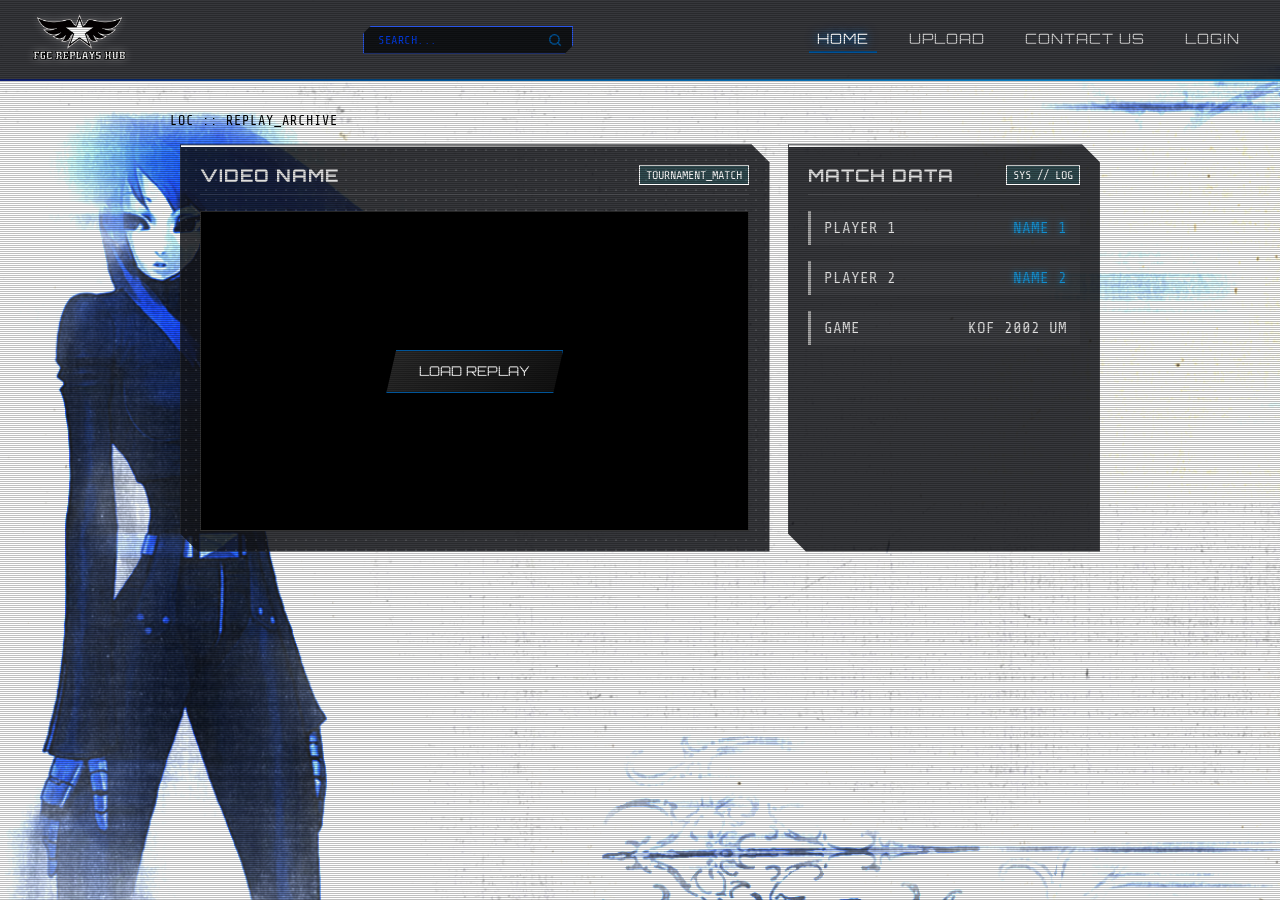
==== index.html @ 37dfce25 "Add fighting game replay website Co-authored-by: Copilot <223556219+Copilot@users.noreply.github.com" ====
<!DOCTYPE html>
<html lang="en">
<head>
    <meta charset="UTF-8">
    <meta name="viewport" content="width=device-width, initial-scale=1.0">
    <title>Replays HUB</title>
    <link rel="icon" href="icon.png" type="image/png">
    
    <link rel="preconnect" href="https://fonts.googleapis.com">
    <link rel="preconnect" href="https://fonts.gstatic.com" crossorigin>
    <link href="https://fonts.googleapis.com/css2?family=Orbitron:wght@600;800&family=Rajdhani:wght@600;700&family=Share+Tech+Mono&display=swap" rel="stylesheet">
    
    <link rel="stylesheet" href="styles.css">
</head>
<body>
    <div class="scanlines"></div>

    <nav class="navbar chrome-border-bottom">
        <div class="logo">
            <img src="logo.png" alt="FGC Replays Hub Logo">
        </div>
        
        <form class="search-container" action="#" method="GET">
            <input type="text" class="search-input" placeholder="SEARCH..." aria-label="Search">
            <button type="submit" class="search-btn" aria-label="Submit Search">
                <svg width="14" height="14" viewBox="0 0 24 24" fill="none" stroke="currentColor" stroke-width="2.5" stroke-linecap="square" stroke-linejoin="miter">
                    <circle cx="11" cy="11" r="8"></circle>
                    <line x1="21" y1="21" x2="16.65" y2="16.65"></line>
                </svg>
            </button>
        </form>

        <ul class="nav-links">
            <li><a href="index.html" class="active">Home</a></li>
            <li><a href="upload.html">Upload</a></li>
            <li><a href="contact.html">Contact Us</a></li>
            <li><a href="login.html">Login</a></li>
        </ul>

        <div class="hamburger">
            <span></span>
            <span></span>
            <span></span>
        </div>
    </nav>

    <!-- Main Content Area -->
    <main class="main-container">
        <div class="hud-top-bar">
            <span class="hud-code">LOC :: REPLAY_ARCHIVE</span>
        </div>

        <section class="grid-layout">
            <div class="metal-card halftone-bg">
                <div class="card-header">
                    <h2>VIDEO NAME</h2>
                    <span class="hud-tag">TOURNAMENT_MATCH</span>
                </div>
                <div class="video-preview">
                    <div class="play-btn-wrapper">
                        <button class="cyber-btn">LOAD REPLAY</button>
                    </div>
                </div>
            </div>

            <div class="metal-card chrome-accent">
                <div class="card-header">
                    <h2>MATCH DATA</h2>
                    <span class="hud-tag">SYS // LOG</span>
                </div>
                <div class="stats-list">
                    <div class="stat-item">
                        <span class="stat-label">PLAYER 1</span>
                        <span class="stat-val blue-glow">NAME 1</span>
                    </div>
                    <div class="stat-item">
                        <span class="stat-label">PLAYER 2</span>
                        <span class="stat-val blue-glow">NAME 2</span>
                    </div>
                    <div class="stat-item">
                        <span class="stat-label">GAME</span>
                        <span class="stat-val">KOF 2002 UM</span>
                    </div>
                </div>
            </div>
        </section>
    </main>
</body>
</html>
---- styles.css ----
:root {
  --bg-dark: #121316;
  --accent-dark-blue: #005498;
  --accent-blue: #1690d1;
  --accent-silver: #a8a8a8;
  --font-display: 'Orbitron', sans-serif;
  --font-sub: 'Rajdhani', sans-serif;
  --font-mono: 'Share Tech Mono', monospace;
}

* {
  box-sizing: border-box;
}



body {
  margin: 0;
  min-height: 100vh;
  font-family: var(--font-sub);
  color: #e0e0e0;
  background-color: var(--bg-dark);
  background-image: url("kulabluewhitewide.png");
  background-size: 220vh 115vh;
  background-repeat: no-repeat;
  overflow-x: hidden;
  position: relative;
}

.scanlines {
  position: fixed;
  top: 0;
  left: 0;
  width: 100vw;
  height: 100vh;
  background: repeating-linear-gradient(
    0deg,
    rgba(0, 0, 0, 0.25),
    rgba(0, 0, 0, 0.25) 1px,
    transparent 1px,
    transparent 2px
  );
  pointer-events: none;
  z-index: 99;
}

.navbar {
  display: flex;
  justify-content: space-between;
  align-items: center;
  background: rgba(20, 22, 26, 0.85);
  backdrop-filter: blur(10px);
  padding: 0.6em 2em;
  position: relative;
  z-index: 10;
}

.chrome-border-bottom {
  border-bottom: 2px solid;
  border-image: linear-gradient(
    90deg,
    #101f76 0%,
    var(--accent-dark-blue) 30%,
    var(--accent-blue) 100%
  ) 1;
}

.logo img {
  height: 60px;
  width: auto;
  display: block;
  filter: drop-shadow(0 0 4px rgba(255, 255, 255, 0.3));
}

.search-container {
  display: flex;
  align-items: center;
  background: rgba(10, 12, 16, 0.85);
  border: 1px solid rgba(45, 94, 255, 0.9);
  padding: 2px 6px 2px 10px;

  clip-path: polygon(
    8px 0, 100% 0, 
    100% calc(100% - 8px), 
    calc(100% - 8px) 100%, 0 100%, 0 8px
  );
  transition: all 0.3s ease;
  margin: 0 1rem;
}

.search-container:focus-within {
  border-color: var(--accent-dark-blue);
  box-shadow: 0 0 12px rgba(24, 89, 255, 0.564);
  background: rgba(15, 18, 24, 0.95);
}

.search-input {
  background: transparent;
  border: none;
  outline: none;
  color: #ffffff;
  font-family: var(--font-mono);
  font-size: 0.8rem;
  letter-spacing: 0.5px;
  width: 170px;
  padding: 4px;
}

.search-input::placeholder {
  color: rgba(0, 64, 255, 0.9);
  font-size: 0.75rem;
}

.search-btn {
  background: transparent;
  border: none;
  color: var(--accent-dark-blue);
  cursor: pointer;
  padding: 4px;
  display: flex;
  align-items: center;
  justify-content: center;
  transition: all 0.2s ease;
}

.search-btn:hover {
  color: #ffffff;
  filter: drop-shadow(0 0 6px var(--accent-dark-blue));
  transform: scale(1.1);
}

.nav-links {
  list-style: none;
  display: flex;
  gap: 1.5em;
  margin: 0;
  padding: 0;
}

.nav-links a {
  text-decoration: none;
  color: #d1d1d1;
  font-family: var(--font-display);
  font-size: 0.9em;
  letter-spacing: 1px;
  text-transform: uppercase;
  transition: all 0.3s ease;
  padding: 4px 8px;
}

.nav-links a:hover,
.nav-links a.active {
  color: #fff;
  text-shadow: 0 0 8px var(--accent-dark-blue), 0 0 12px var(--accent-dark-blue);
  border-bottom: 2px solid var(--accent-dark-blue);
}

.hamburger {
  display: none;
  flex-direction: column;
  gap: 5px;
  cursor: pointer;
}

.hamburger span {
  width: 25px;
  height: 3px;
  background-color: white;
}

.main-container {
  max-width: 980px;
  margin: 2rem auto;
  padding: 0 1.25rem;
  position: relative;
  z-index: 2;
}

.hud-top-bar {
  display: flex;
  justify-content: space-between;
  font-family: var(--font-mono);
  font-size: 0.85rem;
  color: var(--accent-dark-blue);
  margin-bottom: 1rem;
  letter-spacing: 1px;
}

.hud-code{
  color: black;
}

.hud-tag {
  font-family: var(--font-mono);
  font-size: 0.75rem;
  background: rgba(0, 240, 255, 0.1);
  color: white;
  padding: 2px 6px;
  border: 1px solid white;
}

.grid-layout {
  display: grid;
  grid-template-columns: minmax(0, 1.7fr) minmax(220px, 0.9fr);
  gap: 1.15rem;
  max-width: 920px;
  margin: 0 auto;
}

.metal-card {
  background: rgba(20, 22, 26, 0.85);
  backdrop-filter: none;
  clip-path: polygon(
    0 0, 
    calc(100% - 18px) 0, 100% 18px, 
    100% 100%, 
    18px 100%, 0 calc(100% - 18px)
  );
  position: relative;
  border: 1px solid rgba(255, 255, 255, 0.08);
  padding: 1.2rem;
  box-shadow: none;
}

.metal-card::before {
  content: "";
  position: absolute;
  top: 0;
  left: 0;
  right: 0;
  height: 2px;
  background: linear-gradient(90deg, #fff, var(--accent-silver), transparent);
}

.halftone-bg {
  background-image: radial-gradient(rgba(255, 255, 255, 0.1) 15%, transparent 16%);
  background-size: 10px 10px;
}

.card-header {
  display: flex;
  justify-content: space-between;
  align-items: center;
  border-bottom: 1px solid rgba(255, 255, 255, 0.1);
  padding-bottom: 0.5rem;
  margin-bottom: 1rem;
}

.card-header h2 {
  font-family: var(--font-display);
  font-size: 1.1rem;
  margin: 0;
  letter-spacing: 1px;
}

.video-preview {
  width: 100%;
  height: 320px;
  background: #000;
  border: 1px solid rgba(255, 255, 255, 0.2);
  display: flex;
  justify-content: center;
  align-items: center;
  position: relative;
}

.cyber-btn {
  background: linear-gradient(135deg, #2b2b2b 0%, #111 100%);
  color: #fff;
  font-family: var(--font-display);
  border: 1px solid var(--accent-dark-blue);
  padding: 0.8rem 2rem;
  cursor: pointer;
  clip-path: polygon(10px 0, 100% 0, calc(100% - 10px) 100%, 0 100%);
  transition: all 0.3s ease;
}

.cyber-btn:hover {
  background: var(--accent-dark-blue);
  color: #000;
  box-shadow: 0 0 15px var(--accent-dark-blue);
}

.stats-list {
  display: flex;
  flex-direction: column;
  gap: 1rem;
  font-family: var(--font-mono);
}

.stat-item {
  display: flex;
  justify-content: space-between;
  background: rgba(255, 255, 255, 0.03);
  padding: 0.5rem 0.8rem;
  border-left: 3px solid var(--accent-silver);
}

.dark-blue-glow {
  color: var(--accent-dark-blue);
  text-shadow: 0 0 6px var(--accent-dark-blue);
}

.blue-glow {
  color: var(--accent-blue);
  text-shadow: 0 0 6px var(--accent-blue);
}

.dark-blue-text {
  color: var(--accent-dark-blue);
}

.form-card {
  max-width: 720px;
  margin: 0 auto;
}

.login-card {
  max-width: 440px;
  margin: 0 auto;
}

.cyber-form {
  display: flex;
  flex-direction: column;
  gap: 1.2rem;
}

.form-grid {
  display: grid;
  grid-template-columns: 1fr 1fr;
  gap: 1rem;
}

.form-group {
  display: flex;
  flex-direction: column;
  gap: 0.4rem;
}

.form-group.full-width {
  grid-column: 1 / -1;
}

.form-group label {
  font-family: var(--font-display);
  font-size: 0.8rem;
  color: var(--accent-silver);
  letter-spacing: 1px;
}

.cyber-input,
.cyber-textarea {
  background: rgba(10, 12, 16, 0.85);
  border: 1px solid rgba(45, 94, 255, 0.6);
  color: #ffffff;
  font-family: var(--font-mono);
  font-size: 0.9rem;
  padding: 0.6rem 0.8rem;
  outline: none;
  clip-path: polygon(
    8px 0, 100% 0, 
    100% calc(100% - 8px), 
    calc(100% - 8px) 100%, 0 100%, 0 8px
  );
  transition: all 0.3s ease;
}

.cyber-input:focus,
.cyber-textarea:focus {
  border-color: var(--accent-blue);
  box-shadow: 0 0 12px rgba(22, 144, 209, 0.5);
  background: rgba(15, 18, 24, 0.95);
}

.cyber-textarea {
  resize: vertical;
  min-height: 120px;
}

.form-actions {
  display: flex;
  justify-content: flex-end;
  align-items: center;
  gap: 1rem;
  margin-top: 0.5rem;
}

@media (max-width: 600px) {
  .main-container {
    margin: 1.25rem auto;
    padding: 0 0.75rem;
  }

  .logo img {
    height: 44px;
  }

  .nav-links {
    gap: 0.35rem;
  }

  .nav-links a {
    padding: 4px 6px;
    font-size: 0.75em;
  }

  .hud-top-bar {
    flex-wrap: wrap;
    gap: 0.5rem;
    font-size: 0.75rem;
  }

  .metal-card {
    padding: 0.9rem;
  }

  .card-header {
    align-items: flex-start;
    flex-wrap: wrap;
    gap: 0.5rem;
  }

  .card-header h2 {
    font-size: 1rem;
  }

  .form-grid {
    grid-template-columns: 1fr;
  }

  .cyber-input,
  .cyber-textarea {
    font-size: 16px;
  }

  .form-actions .cyber-btn {
    width: 100%;
  }
}

@media (max-width: 768px) {
  .grid-layout {
    grid-template-columns: 1fr;
  }
  
  .navbar {
    flex-wrap: wrap;
    padding: 0.6em 1rem;
  }

  .nav-links {
    display: flex;
    order: 3;
    width: 100%;
    justify-content: center;
    flex-wrap: wrap;
    gap: 0.75rem;
  }

  .nav-links a {
    font-size: 0.8em;
  }
  
  .search-container {
    flex: 1;
    max-width: none;
    min-width: 0;
    margin: 0 0.5rem;
  }
  
  .search-input {
    width: 100%;
    min-width: 0;
  }

  .hamburger {
    display: none;
  }
}
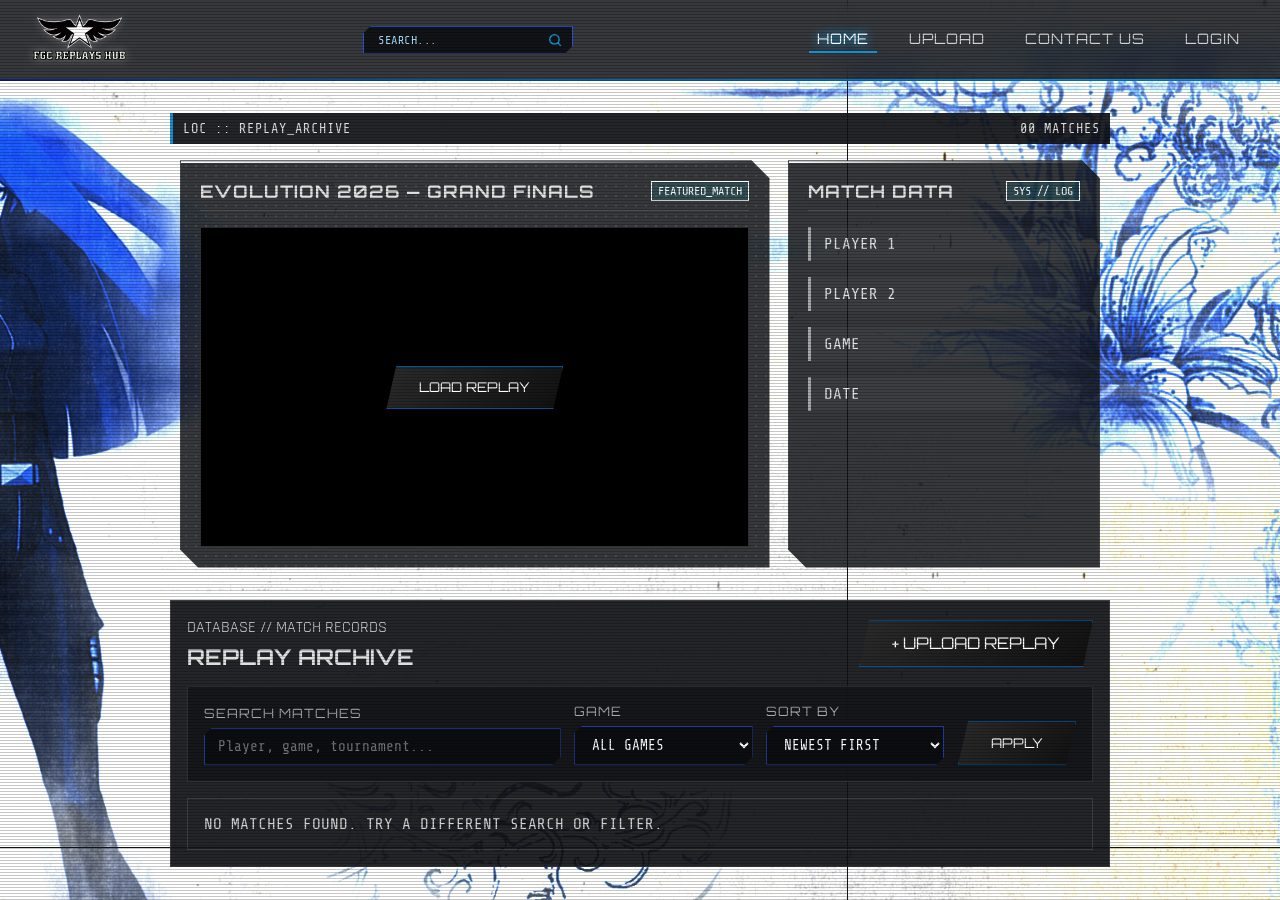
==== commit dc034fc4: "Add files via upload javascript feito (login, registro, upload de replay, filtro de busca, tela de a" ====
--- a/index.html
+++ b/index.html
@@ -1,89 +1,134 @@
-<!DOCTYPE html>
-<html lang="en">
-<head>
-    <meta charset="UTF-8">
-    <meta name="viewport" content="width=device-width, initial-scale=1.0">
-    <title>Replays HUB</title>
-    <link rel="icon" href="icon.png" type="image/png">
-    
-    <link rel="preconnect" href="https://fonts.googleapis.com">
-    <link rel="preconnect" href="https://fonts.gstatic.com" crossorigin>
-    <link href="https://fonts.googleapis.com/css2?family=Orbitron:wght@600;800&family=Rajdhani:wght@600;700&family=Share+Tech+Mono&display=swap" rel="stylesheet">
-    
-    <link rel="stylesheet" href="styles.css">
-</head>
-<body>
-    <div class="scanlines"></div>
-
-    <nav class="navbar chrome-border-bottom">
-        <div class="logo">
-            <img src="logo.png" alt="FGC Replays Hub Logo">
-        </div>
-        
-        <form class="search-container" action="#" method="GET">
-            <input type="text" class="search-input" placeholder="SEARCH..." aria-label="Search">
-            <button type="submit" class="search-btn" aria-label="Submit Search">
-                <svg width="14" height="14" viewBox="0 0 24 24" fill="none" stroke="currentColor" stroke-width="2.5" stroke-linecap="square" stroke-linejoin="miter">
-                    <circle cx="11" cy="11" r="8"></circle>
-                    <line x1="21" y1="21" x2="16.65" y2="16.65"></line>
-                </svg>
-            </button>
-        </form>
-
-        <ul class="nav-links">
-            <li><a href="index.html" class="active">Home</a></li>
-            <li><a href="upload.html">Upload</a></li>
-            <li><a href="contact.html">Contact Us</a></li>
-            <li><a href="login.html">Login</a></li>
-        </ul>
-
-        <div class="hamburger">
-            <span></span>
-            <span></span>
-            <span></span>
-        </div>
-    </nav>
-
-    <!-- Main Content Area -->
-    <main class="main-container">
-        <div class="hud-top-bar">
-            <span class="hud-code">LOC :: REPLAY_ARCHIVE</span>
-        </div>
-
-        <section class="grid-layout">
-            <div class="metal-card halftone-bg">
-                <div class="card-header">
-                    <h2>VIDEO NAME</h2>
-                    <span class="hud-tag">TOURNAMENT_MATCH</span>
-                </div>
-                <div class="video-preview">
-                    <div class="play-btn-wrapper">
-                        <button class="cyber-btn">LOAD REPLAY</button>
-                    </div>
-                </div>
-            </div>
-
-            <div class="metal-card chrome-accent">
-                <div class="card-header">
-                    <h2>MATCH DATA</h2>
-                    <span class="hud-tag">SYS // LOG</span>
-                </div>
-                <div class="stats-list">
-                    <div class="stat-item">
-                        <span class="stat-label">PLAYER 1</span>
-                        <span class="stat-val blue-glow">NAME 1</span>
-                    </div>
-                    <div class="stat-item">
-                        <span class="stat-label">PLAYER 2</span>
-                        <span class="stat-val blue-glow">NAME 2</span>
-                    </div>
-                    <div class="stat-item">
-                        <span class="stat-label">GAME</span>
-                        <span class="stat-val">KOF 2002 UM</span>
-                    </div>
-                </div>
-            </div>
-        </section>
-    </main>
-</body>
-</html>+<!DOCTYPE html>
+<html lang="en">
+<head>
+    <meta charset="UTF-8">
+    <meta name="viewport" content="width=device-width, initial-scale=1.0">
+    <meta name="referrer" content="strict-origin-when-cross-origin">
+    <title>Replays HUB</title>
+    <link rel="icon" href="icon.png" type="image/png">
+    
+    <link rel="preconnect" href="https://fonts.googleapis.com">
+    <link rel="preconnect" href="https://fonts.gstatic.com" crossorigin>
+    <link href="https://fonts.googleapis.com/css2?family=Orbitron:wght@600;800&family=Rajdhani:wght@600;700&family=Share+Tech+Mono&display=swap" rel="stylesheet">
+    
+    <link rel="stylesheet" href="styles.css">
+</head>
+<body>
+    <div class="scanlines"></div>
+
+    <nav class="navbar chrome-border-bottom" aria-label="Main navigation">
+        <div class="logo">
+            <a href="index.html"><img src="logo.png" alt="FGC Replays Hub home"></a>
+        </div>
+        
+        <form class="search-container" action="#replay-archive" method="GET" role="search">
+            <input type="search" class="search-input" name="q" placeholder="SEARCH..." aria-label="Search replays">
+            <button type="submit" class="search-btn" aria-label="Submit search">
+                <svg width="14" height="14" viewBox="0 0 24 24" fill="none" stroke="currentColor" stroke-width="2.5" stroke-linecap="square" stroke-linejoin="miter" aria-hidden="true">
+                    <circle cx="11" cy="11" r="8"></circle>
+                    <line x1="21" y1="21" x2="16.65" y2="16.65"></line>
+                </svg>
+            </button>
+        </form>
+
+        <ul class="nav-links">
+            <li><a href="index.html" class="active" aria-current="page">Home</a></li>
+            <li><a href="upload.html">Upload</a></li>
+            <li><a href="contact.html">Contact Us</a></li>
+            <li><a href="login.html">Login</a></li>
+        </ul>
+
+        <div class="hamburger" aria-hidden="true">
+            <span></span>
+            <span></span>
+            <span></span>
+        </div>
+    </nav>
+
+    <main class="main-container">
+        <div class="hud-top-bar">
+            <span class="hud-code">LOC :: REPLAY_ARCHIVE</span>
+            <span class="hud-code" id="archive-count" aria-live="polite">04 MATCHES</span>
+        </div>
+
+        <section class="grid-layout" aria-label="Featured replay">
+            <article class="metal-card halftone-bg">
+                <div class="card-header">
+                    <h1>EVOLUTION 2026 — GRAND FINALS</h1>
+                    <span class="hud-tag">FEATURED_MATCH</span>
+                </div>
+                <div class="video-preview" role="img" aria-label="Replay preview placeholder">
+                    <div class="play-btn-wrapper">
+                        <button class="cyber-btn" type="button">LOAD REPLAY</button>
+                    </div>
+                </div>
+            </article>
+
+            <article class="metal-card chrome-accent">
+                <div class="card-header">
+                    <h2>MATCH DATA</h2>
+                    <span class="hud-tag">SYS // LOG</span>
+                </div>
+                <dl class="stats-list">
+                    <div class="stat-item">
+                        <dt class="stat-label">PLAYER 1</dt>
+                        <dd class="stat-val blue-glow"></dd>
+                    </div>
+                    <div class="stat-item">
+                        <dt class="stat-label">PLAYER 2</dt>
+                        <dd class="stat-val blue-glow"></dd>
+                    </div>
+                    <div class="stat-item">
+                        <dt class="stat-label">GAME</dt>
+                        <dd class="stat-val"></dd>
+                    </div>
+                    <div class="stat-item">
+                        <dt class="stat-label">DATE</dt>
+                        <dd class="stat-val"></dd>
+                    </div>
+                </dl>
+            </article>
+        </section>
+
+        <section class="archive-section" id="replay-archive" aria-labelledby="archive-title">
+            <div class="section-heading">
+                <div>
+                    <span class="hud-code">DATABASE // MATCH RECORDS</span>
+                    <h2 id="archive-title">REPLAY ARCHIVE</h2>
+                </div>
+                <a class="cyber-btn upload-link" href="upload.html">+ UPLOAD REPLAY</a>
+            </div>
+
+            <form class="archive-controls" action="#replay-archive" method="GET" aria-label="Replay filters">
+                <div class="form-group archive-search">
+                    <label for="archive-search">SEARCH MATCHES</label>
+                    <input class="cyber-input" id="archive-search" name="q" type="search" placeholder="Player, game, tournament...">
+                </div>
+                <div class="form-group">
+                    <label for="game-filter">GAME</label>
+                    <select class="cyber-input" id="game-filter" name="game">
+                        <option value="">ALL GAMES</option>
+                        <option>KOF 2002 UM</option>
+                        <option>STREET FIGHTER 6</option>
+                        <option>GUILTY GEAR XX ACCENT CORE + R</option>
+                        <option>GUILTY GEAR -STRIVE-</option>
+                    </select>
+                </div>
+                <div class="form-group">
+                    <label for="sort-replays">SORT BY</label>
+                    <select class="cyber-input" id="sort-replays" name="sort">
+                        <option value="newest">NEWEST FIRST</option>
+                        <option value="oldest">OLDEST FIRST</option>
+                        <option value="game">GAME A–Z</option>
+                    </select>
+                </div>
+                <button class="cyber-btn filter-btn" type="submit">APPLY</button>
+            </form>
+
+            <div class="replay-list">
+            </div>
+        </section>
+    </main>
+    <script src="script.js" defer></script>
+</body>
+</html>
--- a/styles.css
+++ b/styles.css
@@ -20,25 +20,30 @@
   font-family: var(--font-sub);
   color: #e0e0e0;
   background-color: var(--bg-dark);
+  position: relative;
+}
+
+body::before {
+  content: "";
+  position: fixed;
+  inset: 0;
   background-image: url("kulabluewhitewide.png");
-  background-size: 220vh 115vh;
+  background-position: center;
+  background-size: cover;
   background-repeat: no-repeat;
-  overflow-x: hidden;
-  position: relative;
+  pointer-events: none;
+  z-index: 0;
 }
 
 .scanlines {
   position: fixed;
-  top: 0;
-  left: 0;
-  width: 100vw;
-  height: 100vh;
+  inset: 0;
   background: repeating-linear-gradient(
     0deg,
-    rgba(0, 0, 0, 0.25),
-    rgba(0, 0, 0, 0.25) 1px,
+    rgba(0, 0, 0, 0.22) 0,
+    rgba(0, 0, 0, 0.22) 1px,
     transparent 1px,
-    transparent 2px
+    transparent 3px
   );
   pointer-events: none;
   z-index: 99;
@@ -48,6 +53,7 @@
   display: flex;
   justify-content: space-between;
   align-items: center;
+  min-width: 0;
   background: rgba(20, 22, 26, 0.85);
   backdrop-filter: blur(10px);
   padding: 0.6em 2em;
@@ -107,14 +113,14 @@
 }
 
 .search-input::placeholder {
-  color: rgba(0, 64, 255, 0.9);
+  color: #a8dfff;
   font-size: 0.75rem;
 }
 
 .search-btn {
   background: transparent;
   border: none;
-  color: var(--accent-dark-blue);
+  color: var(--accent-blue);
   cursor: pointer;
   padding: 4px;
   display: flex;
@@ -151,8 +157,8 @@
 .nav-links a:hover,
 .nav-links a.active {
   color: #fff;
-  text-shadow: 0 0 8px var(--accent-dark-blue), 0 0 12px var(--accent-dark-blue);
-  border-bottom: 2px solid var(--accent-dark-blue);
+  text-shadow: 0 0 8px var(--accent-blue), 0 0 12px var(--accent-blue);
+  border-bottom: 2px solid var(--accent-blue);
 }
 
 .hamburger {
@@ -176,6 +182,15 @@
   z-index: 2;
 }
 
+a:focus-visible,
+button:focus-visible,
+input:focus-visible,
+select:focus-visible,
+textarea:focus-visible {
+  outline: 3px solid #8bd8ff;
+  outline-offset: 3px;
+}
+
 .hud-top-bar {
   display: flex;
   justify-content: space-between;
@@ -183,11 +198,14 @@
   font-size: 0.85rem;
   color: var(--accent-dark-blue);
   margin-bottom: 1rem;
+  padding: 0.5rem 0.65rem;
+  background: rgba(18, 19, 22, 0.92);
+  border-left: 3px solid var(--accent-blue);
   letter-spacing: 1px;
 }
 
 .hud-code{
-  color: black;
+  color: #e0e0e0;
 }
 
 .hud-tag {
@@ -205,6 +223,174 @@
   gap: 1.15rem;
   max-width: 920px;
   margin: 0 auto;
+}
+
+.archive-section,
+.details-card {
+  margin-top: 2rem;
+}
+
+.archive-section {
+  padding: 1rem;
+  background: rgba(18, 19, 22, 0.92);
+  border: 1px solid rgba(255, 255, 255, 0.12);
+}
+
+.section-heading {
+  display: flex;
+  justify-content: space-between;
+  align-items: center;
+  gap: 1rem;
+  margin-bottom: 1rem;
+}
+
+.section-heading h2 {
+  margin: 0.35rem 0 0;
+  font-family: var(--font-display);
+  font-size: 1.35rem;
+}
+
+.upload-link {
+  display: inline-block;
+  text-decoration: none;
+  white-space: nowrap;
+}
+
+.archive-controls {
+  display: grid;
+  grid-template-columns: minmax(180px, 2fr) repeat(2, minmax(130px, 1fr)) auto;
+  align-items: end;
+  gap: 0.85rem;
+  padding: 1rem;
+  margin-bottom: 1rem;
+  background: rgba(20, 22, 26, 0.9);
+  border: 1px solid rgba(255, 255, 255, 0.12);
+}
+
+.archive-controls .cyber-input {
+  width: 100%;
+  min-width: 0;
+}
+
+.archive-controls select {
+  color-scheme: dark;
+}
+
+.filter-btn {
+  padding: 0.65rem 1.2rem;
+}
+
+.replay-list {
+  display: grid;
+  gap: 0.75rem;
+}
+
+.archive-empty-state {
+  margin: 0;
+  padding: 1rem;
+  border: 1px solid rgba(255, 255, 255, 0.12);
+  color: #d1d1d1;
+  font-family: var(--font-mono);
+}
+
+.replay-card {
+  clip-path: none;
+  padding: 1rem 1.2rem;
+}
+
+.replay-summary,
+.replay-actions {
+  display: flex;
+  align-items: center;
+  justify-content: space-between;
+  gap: 1rem;
+}
+
+.replay-summary > div:first-child {
+  min-width: 0;
+}
+
+.replay-game {
+  color: #8bd8ff;
+  font-family: var(--font-mono);
+  font-size: 0.8rem;
+}
+
+.replay-summary h3 {
+  margin: 0.35rem 0;
+  font-family: var(--font-display);
+  font-size: 1rem;
+}
+
+.replay-summary p {
+  margin: 0;
+  color: #d1d1d1;
+}
+
+.replay-actions {
+  flex-wrap: wrap;
+  justify-content: flex-end;
+  flex-shrink: 0;
+}
+
+.admin-actions {
+  justify-content: flex-start;
+  margin-top: 1rem;
+}
+
+.admin-delete {
+  border-color: #a94442;
+}
+
+.admin-card .form-grid {
+  margin-bottom: 0.5rem;
+}
+
+.text-link {
+  color: #8bd8ff;
+  font-family: var(--font-mono);
+  font-size: 0.85rem;
+  text-decoration: underline;
+  text-underline-offset: 3px;
+}
+
+.replay-status {
+  padding: 0.2rem 0.45rem;
+  border: 1px solid #86d7a0;
+  color: #a4efba;
+  font-family: var(--font-mono);
+  font-size: 0.75rem;
+}
+
+.details-grid {
+  display: grid;
+  grid-template-columns: repeat(2, minmax(0, 1fr));
+  gap: 0.75rem;
+  margin: 0;
+}
+
+.details-grid > div {
+  padding: 0.75rem;
+  background: rgba(255, 255, 255, 0.04);
+  border-left: 3px solid var(--accent-blue);
+}
+
+.details-grid dt {
+  color: #bdbdbd;
+  font-family: var(--font-mono);
+  font-size: 0.8rem;
+}
+
+.details-grid dd {
+  margin: 0.35rem 0 0;
+}
+
+.review-notice {
+  margin: 0 0 1.2rem;
+  padding: 0.8rem 1rem;
+  background: rgba(22, 144, 209, 0.12);
+  border-left: 3px solid #8bd8ff;
+  color: #e0e0e0;
 }
 
 .metal-card {
@@ -253,6 +439,13 @@
   letter-spacing: 1px;
 }
 
+.card-header h1 {
+  font-family: var(--font-display);
+  font-size: 1.1rem;
+  margin: 0;
+  letter-spacing: 1px;
+}
+
 .video-preview {
   width: 100%;
   height: 320px;
@@ -276,8 +469,8 @@
 }
 
 .cyber-btn:hover {
-  background: var(--accent-dark-blue);
-  color: #000;
+  background: #087cb5;
+  color: #fff;
   box-shadow: 0 0 15px var(--accent-dark-blue);
 }
 
@@ -286,6 +479,7 @@
   flex-direction: column;
   gap: 1rem;
   font-family: var(--font-mono);
+  margin: 0;
 }
 
 .stat-item {
@@ -296,8 +490,12 @@
   border-left: 3px solid var(--accent-silver);
 }
 
+.stat-item dd {
+  margin: 0;
+}
+
 .dark-blue-glow {
-  color: var(--accent-dark-blue);
+  color: #8bd8ff;
   text-shadow: 0 0 6px var(--accent-dark-blue);
 }
 
@@ -307,7 +505,7 @@
 }
 
 .dark-blue-text {
-  color: var(--accent-dark-blue);
+  color: #8bd8ff;
 }
 
 .form-card {
@@ -320,10 +518,79 @@
   margin: 0 auto;
 }
 
+.auth-demo-notice {
+  font-size: 0.9rem;
+}
+
+.auth-status {
+  margin: 0 0 1rem;
+  padding: 0.75rem;
+  border: 1px solid #86d7a0;
+  color: #a4efba;
+  font-family: var(--font-mono);
+}
+
+.auth-status-error {
+  border-color: #ef8b8b;
+  color: #ffb0b0;
+}
+
+.auth-form[hidden],
+#login-panel[hidden],
+#signup-panel[hidden],
+#auth-session[hidden] {
+  display: none;
+}
+
+.auth-actions {
+  justify-content: flex-end;
+}
+
+.auth-switch-row {
+  margin: 1.2rem 0 0;
+  color: var(--accent-silver);
+  font-family: var(--font-mono);
+  font-size: 0.85rem;
+}
+
+.auth-switch {
+  padding: 0;
+  border: 0;
+  background: none;
+  color: #8bd8ff;
+  font-family: var(--font-mono);
+  text-decoration: underline;
+  text-underline-offset: 3px;
+  cursor: pointer;
+}
+
+.auth-session {
+  font-family: var(--font-mono);
+}
+
+.auth-session strong {
+  color: #8bd8ff;
+}
+
 .cyber-form {
   display: flex;
   flex-direction: column;
   gap: 1.2rem;
+}
+
+.form-status {
+  border-left: 3px solid var(--accent-blue);
+  padding: 0.65rem 0.8rem;
+  background: rgba(45, 94, 255, 0.12);
+  color: #8bd8ff;
+  font-family: var(--font-mono);
+  font-size: 0.85rem;
+}
+
+.form-status-error {
+  border-left-color: var(--accent-red);
+  background: rgba(255, 50, 50, 0.12);
+  color: #ff9a9a;
 }
 
 .form-grid {
@@ -437,6 +704,20 @@
   .form-actions .cyber-btn {
     width: 100%;
   }
+
+  .section-heading,
+  .replay-summary {
+    align-items: flex-start;
+    flex-direction: column;
+  }
+
+  .replay-actions {
+    justify-content: flex-start;
+  }
+
+  .details-grid {
+    grid-template-columns: 1fr;
+  }
 }
 
 @media (max-width: 768px) {
@@ -477,4 +758,18 @@
   .hamburger {
     display: none;
   }
+
+  .archive-controls {
+    grid-template-columns: repeat(2, minmax(0, 1fr));
+  }
+}
+
+@media (max-width: 420px) {
+  .archive-controls {
+    grid-template-columns: 1fr;
+  }
+
+  .filter-btn {
+    width: 100%;
+  }
 }
